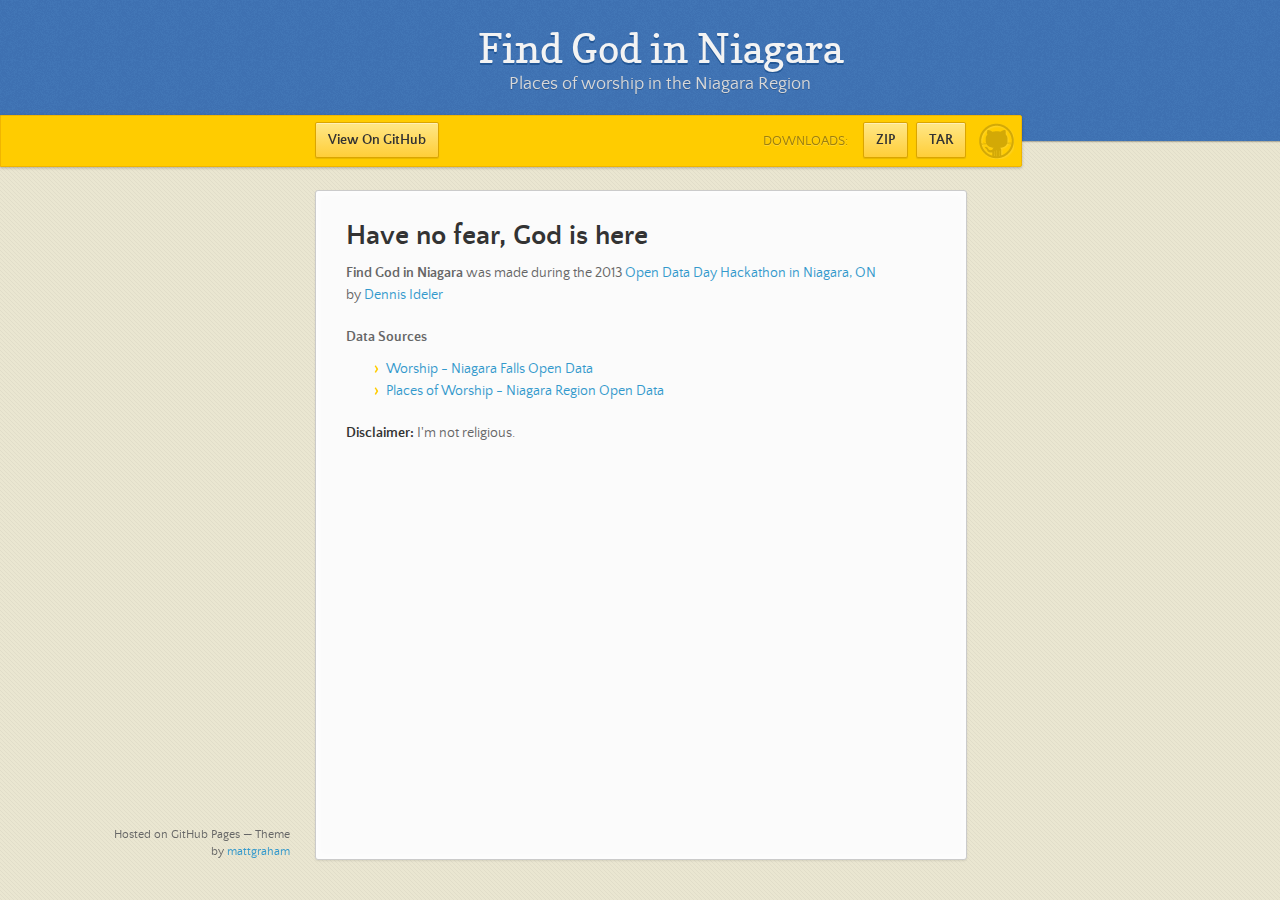
==== about.html @ 52bcf57a "Prepare gh-pages to be main branch and add a site theme" ====
<!doctype html>
<html>
  <head>
    <meta charset="utf-8">
    <meta http-equiv="X-UA-Compatible" content="chrome=1">
    <title>About Find God in Niagara</title>
    <link rel="stylesheet" href="stylesheets/styles.css">
    <link rel="stylesheet" href="stylesheets/pygment_trac.css">
    <script src="https://ajax.googleapis.com/ajax/libs/jquery/1.7.1/jquery.min.js"></script>
    <script src="javascripts/main.js"></script>
    <!--[if lt IE 9]>
      <script src="//html5shiv.googlecode.com/svn/trunk/html5.js"></script>
    <![endif]-->
    <meta name="viewport" content="width=device-width, initial-scale=1, user-scalable=no">

  </head>
  <body>

      <header>
        <h1>Find God in Niagara</h1>
        <p>Places of worship in the Niagara Region</p>
      </header>

      <div id="banner">
        <span id="logo"></span>

        <a href="https://github.com/dideler/find-god-in-niagara" class="button fork"><strong>View On GitHub</strong></a>
        <div class="downloads">
          <span>Downloads:</span>
          <ul>
            <li><a href="https://github.com/dideler/find-god-in-niagara/zipball/master" class="button">ZIP</a></li>
            <li><a href="https://github.com/dideler/find-god-in-niagara/tarball/master" class="button">TAR</a></li>
          </ul>
        </div>
      </div><!-- end banner -->

    <div class="wrapper">
      <section>
        <h1>Have no fear, God is here</h1>

        <p><b>Find God in Niagara</b> was made during the 2013
        <a href="http://opendata2013.softwareniagara.com/">Open Data Day Hackathon in Niagara, ON</a><br>
        by <a href="http://twitter.com/dideler">Dennis Ideler</a></p>

        <h4>Data Sources</h4>

        <ul>
          <li><a href="http://www.niagarafalls.ca/services/open/data/187-worship.od">Worship - Niagara Falls Open Data</a></li>
          <li><a href="http://niagaraodi.cloudapp.net/DataBrowser/Niagara%20Open%20Data/PlacesofWorship#param=NOFILTER--DataView--Results">Places of Worship - Niagara Region Open Data</a></li>
        </ul>
        
        <p><strong>Disclaimer:</strong> I'm not religious.</p>
      </section>
      <footer>
        <p><small>Hosted on GitHub Pages &mdash; Theme by <a href="http://twitter.com/#!/michigangraham">mattgraham</a></small></p>
      </footer>
    </div>
    <!--[if !IE]><script>fixScale(document);</script><![endif]-->
    
  </body>
</html>
---- stylesheets/styles.css ----
/*
Leap Day for GitHub Pages
by Matt Graham
*/
@font-face {
  font-family: 'Quattrocento Sans';
  src: url("../fonts/quattrocentosans-bold-webfont.eot");
  src: url("../fonts/quattrocentosans-bold-webfont.eot?#iefix") format("embedded-opentype"), url("../fonts/quattrocentosans-bold-webfont.woff") format("woff"), url("../fonts/quattrocentosans-bold-webfont.ttf") format("truetype"), url("../fonts/quattrocentosans-bold-webfont.svg#QuattrocentoSansBold") format("svg");
  font-weight: bold;
  font-style: normal;
}

@font-face {
  font-family: 'Quattrocento Sans';
  src: url("../fonts/quattrocentosans-bolditalic-webfont.eot");
  src: url("../fonts/quattrocentosans-bolditalic-webfont.eot?#iefix") format("embedded-opentype"), url("../fonts/quattrocentosans-bolditalic-webfont.woff") format("woff"), url("../fonts/quattrocentosans-bolditalic-webfont.ttf") format("truetype"), url("../fonts/quattrocentosans-bolditalic-webfont.svg#QuattrocentoSansBoldItalic") format("svg");
  font-weight: bold;
  font-style: italic;
}

@font-face {
  font-family: 'Quattrocento Sans';
  src: url("../fonts/quattrocentosans-italic-webfont.eot");
  src: url("../fonts/quattrocentosans-italic-webfont.eot?#iefix") format("embedded-opentype"), url("../fonts/quattrocentosans-italic-webfont.woff") format("woff"), url("../fonts/quattrocentosans-italic-webfont.ttf") format("truetype"), url("../fonts/quattrocentosans-italic-webfont.svg#QuattrocentoSansItalic") format("svg");
  font-weight: normal;
  font-style: italic;
}

@font-face {
  font-family: 'Quattrocento Sans';
  src: url("../fonts/quattrocentosans-regular-webfont.eot");
  src: url("../fonts/quattrocentosans-regular-webfont.eot?#iefix") format("embedded-opentype"), url("../fonts/quattrocentosans-regular-webfont.woff") format("woff"), url("../fonts/quattrocentosans-regular-webfont.ttf") format("truetype"), url("../fonts/quattrocentosans-regular-webfont.svg#QuattrocentoSansRegular") format("svg");
  font-weight: normal;
  font-style: normal;
}

@font-face {
  font-family: 'Copse';
  src: url("../fonts/copse-regular-webfont.eot");
  src: url("../fonts/copse-regular-webfont.eot?#iefix") format("embedded-opentype"), url("../fonts/copse-regular-webfont.woff") format("woff"), url("../fonts/copse-regular-webfont.ttf") format("truetype"), url("../fonts/copse-regular-webfont.svg#CopseRegular") format("svg");
  font-weight: normal;
  font-style: normal;
}

/* normalize.css 2012-02-07T12:37 UTC - http://github.com/necolas/normalize.css */
/* =============================================================================
   HTML5 display definitions
   ========================================================================== */
/*
 * Corrects block display not defined in IE6/7/8/9 & FF3
 */
article,
aside,
details,
figcaption,
figure,
footer,
header,
hgroup,
nav,
section,
summary {
  display: block;
}

/*
 * Corrects inline-block display not defined in IE6/7/8/9 & FF3
 */
audio,
canvas,
video {
  display: inline-block;
  *display: inline;
  *zoom: 1;
}

/*
 * Prevents modern browsers from displaying 'audio' without controls
 */
audio:not([controls]) {
  display: none;
}

/*
 * Addresses styling for 'hidden' attribute not present in IE7/8/9, FF3, S4
 * Known issue: no IE6 support
 */
[hidden] {
  display: none;
}

/* =============================================================================
   Base
   ========================================================================== */
/*
 * 1. Corrects text resizing oddly in IE6/7 when body font-size is set using em units
 *    http://clagnut.com/blog/348/#c790
 * 2. Prevents iOS text size adjust after orientation change, without disabling user zoom
 *    www.456bereastreet.com/archive/201012/controlling_text_size_in_safari_for_ios_without_disabling_user_zoom/
 */
html {
  font-size: 100%;
  /* 1 */
  -webkit-text-size-adjust: 100%;
  /* 2 */
  -ms-text-size-adjust: 100%;
  /* 2 */
}

/*
 * Addresses font-family inconsistency between 'textarea' and other form elements.
 */
html,
button,
input,
select,
textarea {
  font-family: sans-serif;
}

/*
 * Addresses margins handled incorrectly in IE6/7
 */
body {
  margin: 0;
}

/* =============================================================================
   Links
   ========================================================================== */
/*
 * Addresses outline displayed oddly in Chrome
 */
a:focus {
  outline: thin dotted;
}

/*
 * Improves readability when focused and also mouse hovered in all browsers
 * people.opera.com/patrickl/experiments/keyboard/test
 */
a:hover,
a:active {
  outline: 0;
}

/* =============================================================================
   Typography
   ========================================================================== */
/*
 * Addresses font sizes and margins set differently in IE6/7
 * Addresses font sizes within 'section' and 'article' in FF4+, Chrome, S5
 */
h1 {
  font-size: 2em;
  margin: 0.67em 0;
}

h2 {
  font-size: 1.5em;
  margin: 0.83em 0;
}

h3 {
  font-size: 1.17em;
  margin: 1em 0;
}

h4 {
  font-size: 1em;
  margin: 1.33em 0;
}

h5 {
  font-size: 0.83em;
  margin: 1.67em 0;
}

h6 {
  font-size: 0.75em;
  margin: 2.33em 0;
}

/*
 * Addresses styling not present in IE7/8/9, S5, Chrome
 */
abbr[title] {
  border-bottom: 1px dotted;
}

/*
 * Addresses style set to 'bolder' in FF3+, S4/5, Chrome
*/
b,
strong {
  font-weight: bold;
}

blockquote {
  margin: 1em 40px;
}

/*
 * Addresses styling not present in S5, Chrome
 */
dfn {
  font-style: italic;
}

/*
 * Addresses styling not present in IE6/7/8/9
 */
mark {
  background: #ff0;
  color: #000;
}

/*
 * Addresses margins set differently in IE6/7
 */
p,
pre {
  margin: 1em 0;
}

/*
 * Corrects font family set oddly in IE6, S4/5, Chrome
 * en.wikipedia.org/wiki/User:Davidgothberg/Test59
 */
pre,
code,
kbd,
samp {
  font-family: monospace, serif;
  _font-family: 'courier new', monospace;
  font-size: 1em;
}

/*
 * 1. Addresses CSS quotes not supported in IE6/7
 * 2. Addresses quote property not supported in S4
 */
/* 1 */
q {
  quotes: none;
}

/* 2 */
q:before,
q:after {
  content: '';
  content: none;
}

small {
  font-size: 75%;
}

/*
 * Prevents sub and sup affecting line-height in all browsers
 * gist.github.com/413930
 */
sub,
sup {
  font-size: 75%;
  line-height: 0;
  position: relative;
  vertical-align: baseline;
}

sup {
  top: -0.5em;
}

sub {
  bottom: -0.25em;
}

/* =============================================================================
   Lists
   ========================================================================== */
/*
 * Addresses margins set differently in IE6/7
 */
dl,
menu,
ol,
ul {
  margin: 1em 0;
}

dd {
  margin: 0 0 0 40px;
}

/*
 * Addresses paddings set differently in IE6/7
 */
menu,
ol,
ul {
  padding: 0 0 0 40px;
}

/*
 * Corrects list images handled incorrectly in IE7
 */
nav ul,
nav ol {
  list-style: none;
  list-style-image: none;
}

/* =============================================================================
   Embedded content
   ========================================================================== */
/*
 * 1. Removes border when inside 'a' element in IE6/7/8/9, FF3
 * 2. Improves image quality when scaled in IE7
 *    code.flickr.com/blog/2008/11/12/on-ui-quality-the-little-things-client-side-image-resizing/
 */
img {
  border: 0;
  /* 1 */
  -ms-interpolation-mode: bicubic;
  /* 2 */
}

/*
 * Corrects overflow displayed oddly in IE9
 */
svg:not(:root) {
  overflow: hidden;
}

/* =============================================================================
   Figures
   ========================================================================== */
/*
 * Addresses margin not present in IE6/7/8/9, S5, O11
 */
figure {
  margin: 0;
}

/* =============================================================================
   Forms
   ========================================================================== */
/*
 * Corrects margin displayed oddly in IE6/7
 */
form {
  margin: 0;
}

/*
 * Define consistent border, margin, and padding
 */
fieldset {
  border: 1px solid #c0c0c0;
  margin: 0 2px;
  padding: 0.35em 0.625em 0.75em;
}

/*
 * 1. Corrects color not being inherited in IE6/7/8/9
 * 2. Corrects text not wrapping in FF3 
 * 3. Corrects alignment displayed oddly in IE6/7
 */
legend {
  border: 0;
  /* 1 */
  padding: 0;
  white-space: normal;
  /* 2 */
  *margin-left: -7px;
  /* 3 */
}

/*
 * 1. Corrects font size not being inherited in all browsers
 * 2. Addresses margins set differently in IE6/7, FF3+, S5, Chrome
 * 3. Improves appearance and consistency in all browsers
 */
button,
input,
select,
textarea {
  font-size: 100%;
  /* 1 */
  margin: 0;
  /* 2 */
  vertical-align: baseline;
  /* 3 */
  *vertical-align: middle;
  /* 3 */
}

/*
 * Addresses FF3/4 setting line-height on 'input' using !important in the UA stylesheet
 */
button,
input {
  line-height: normal;
  /* 1 */
}

/*
 * 1. Improves usability and consistency of cursor style between image-type 'input' and others
 * 2. Corrects inability to style clickable 'input' types in iOS
 * 3. Removes inner spacing in IE7 without affecting normal text inputs
 *    Known issue: inner spacing remains in IE6
 */
button,
input[type="button"],
input[type="reset"],
input[type="submit"] {
  cursor: pointer;
  /* 1 */
  -webkit-appearance: button;
  /* 2 */
  *overflow: visible;
  /* 3 */
}

/*
 * Re-set default cursor for disabled elements
 */
button[disabled],
input[disabled] {
  cursor: default;
}

/*
 * 1. Addresses box sizing set to content-box in IE8/9
 * 2. Removes excess padding in IE8/9
 * 3. Removes excess padding in IE7
      Known issue: excess padding remains in IE6
 */
input[type="checkbox"],
input[type="radio"] {
  box-sizing: border-box;
  /* 1 */
  padding: 0;
  /* 2 */
  *height: 13px;
  /* 3 */
  *width: 13px;
  /* 3 */
}

/*
 * 1. Addresses appearance set to searchfield in S5, Chrome
 * 2. Addresses box-sizing set to border-box in S5, Chrome (include -moz to future-proof)
 */
input[type="search"] {
  -webkit-appearance: textfield;
  /* 1 */
  -moz-box-sizing: content-box;
  -webkit-box-sizing: content-box;
  /* 2 */
  box-sizing: content-box;
}

/*
 * Removes inner padding and search cancel button in S5, Chrome on OS X
 */
input[type="search"]::-webkit-search-decoration,
input[type="search"]::-webkit-search-cancel-button {
  -webkit-appearance: none;
}

/*
 * Removes inner padding and border in FF3+
 * www.sitepen.com/blog/2008/05/14/the-devils-in-the-details-fixing-dojos-toolbar-buttons/
 */
button::-moz-focus-inner,
input::-moz-focus-inner {
  border: 0;
  padding: 0;
}

/*
 * 1. Removes default vertical scrollbar in IE6/7/8/9
 * 2. Improves readability and alignment in all browsers
 */
textarea {
  overflow: auto;
  /* 1 */
  vertical-align: top;
  /* 2 */
}

/* =============================================================================
   Tables
   ========================================================================== */
/*
 * Remove most spacing between table cells
 */
table {
  border-collapse: collapse;
  border-spacing: 0;
}

body {
  font: 14px/22px "Quattrocento Sans", "Helvetica Neue", Helvetica, Arial, sans-serif;
  color: #666;
  font-weight: 300;
  margin: 0px;
  padding: 0px 0 20px 0px;
  background: url(../images/body-background.png) #eae6d1;
}

h1, h2, h3, h4, h5, h6 {
  color: #333;
  margin: 0 0 10px;
}

p, ul, ol, table, pre, dl {
  margin: 0 0 20px;
}

h1, h2, h3 {
  line-height: 1.1;
}

h1 {
  font-size: 28px;
}

h2 {
  font-size: 24px;
  color: #393939;
}

h3, h4, h5, h6 {
  color: #666666;
}

h3 {
  font-size: 18px;
  line-height: 24px;
}

a {
  color: #3399cc;
  font-weight: 400;
  text-decoration: none;
}

a small {
  font-size: 11px;
  color: #666;
  margin-top: -0.6em;
  display: block;
}

ul {
  list-style-image: url("../images/bullet.png");
}

strong {
  font-weight: bold;
  color: #333;
}

.wrapper {
  width: 650px;
  margin: 0 auto;
  position: relative;
}

section img {
  max-width: 100%;
}

blockquote {
  border-left: 1px solid #ffcc00;
  margin: 0;
  padding: 0 0 0 20px;
  font-style: italic;
}

code {
  font-family: "Lucida Sans", Monaco, Bitstream Vera Sans Mono, Lucida Console, Terminal;
  font-size: 13px;
  color: #efefef;
  text-shadow: 0px 1px 0px #000;
  margin: 0 4px;
  padding: 2px 6px;
  background: #333;
  -moz-border-radius: 2px;
  -webkit-border-radius: 2px;
  -o-border-radius: 2px;
  -ms-border-radius: 2px;
  -khtml-border-radius: 2px;
  border-radius: 2px;
}

pre {
  padding: 8px 15px;
  background: #333333;
  -moz-border-radius: 3px;
  -webkit-border-radius: 3px;
  -o-border-radius: 3px;
  -ms-border-radius: 3px;
  -khtml-border-radius: 3px;
  border-radius: 3px;
  border: 1px solid #c7c7c7;
  overflow: auto;
  overflow-y: hidden;
}
pre code {
  margin: 0px;
  padding: 0px;
}

table {
  width: 100%;
  border-collapse: collapse;
}

th {
  text-align: left;
  padding: 5px 10px;
  border-bottom: 1px solid #e5e5e5;
  color: #444;
}

td {
  text-align: left;
  padding: 5px 10px;
  border-bottom: 1px solid #e5e5e5;
  border-right: 1px solid #ffcc00;
}
td:first-child {
  border-left: 1px solid #ffcc00;
}

hr {
  border: 0;
  outline: none;
  height: 11px;
  background: transparent url("../images/hr.gif") center center repeat-x;
  margin: 0 0 20px;
}

dt {
  color: #444;
  font-weight: 700;
}

header {
  padding: 25px 20px 40px 20px;
  margin: 0;
  position: fixed;
  top: 0;
  left: 0;
  right: 0;
  width: 100%;
  text-align: center;
  background: url(../images/background.png) #4276b6;
  -moz-box-shadow: 1px 0px 2px rgba(0, 0, 0, 0.75);
  -webkit-box-shadow: 1px 0px 2px rgba(0, 0, 0, 0.75);
  -o-box-shadow: 1px 0px 2px rgba(0, 0, 0, 0.75);
  box-shadow: 1px 0px 2px rgba(0, 0, 0, 0.75);
  z-index: 99;
  -webkit-font-smoothing: antialiased;
  min-height: 76px;
}
header h1 {
  font: 40px/48px "Copse", "Helvetica Neue", Helvetica, Arial, sans-serif;
  color: #f3f3f3;
  text-shadow: 0px 2px 0px #235796;
  margin: 0px;
  white-space: nowrap;
  overflow: hidden;
  text-overflow: ellipsis;
  -o-text-overflow: ellipsis;
  -ms-text-overflow: ellipsis;
}
header p {
  color: #d8d8d8;
  text-shadow: rgba(0, 0, 0, 0.2) 0 1px 0;
  font-size: 18px;
  margin: 0px;
}

#banner {
  z-index: 100;
  left: 0;
  right: 50%;
  height: 50px;
  margin-right: -382px;
  position: fixed;
  top: 115px;
  background: #ffcc00;
  border: 1px solid #f0b500;
  -moz-box-shadow: 0px 1px 3px rgba(0, 0, 0, 0.25);
  -webkit-box-shadow: 0px 1px 3px rgba(0, 0, 0, 0.25);
  -o-box-shadow: 0px 1px 3px rgba(0, 0, 0, 0.25);
  box-shadow: 0px 1px 3px rgba(0, 0, 0, 0.25);
  -moz-border-radius: 0px 2px 2px 0px;
  -webkit-border-radius: 0px 2px 2px 0px;
  -o-border-radius: 0px 2px 2px 0px;
  -ms-border-radius: 0px 2px 2px 0px;
  -khtml-border-radius: 0px 2px 2px 0px;
  border-radius: 0px 2px 2px 0px;
  padding-right: 10px;
}
#banner .button {
  border: 1px solid #dba500;
  background: -webkit-gradient(linear, 50% 0%, 50% 100%, color-stop(0%, #ffe788), color-stop(100%, #ffce38));
  background: -webkit-linear-gradient(#ffe788, #ffce38);
  background: -moz-linear-gradient(#ffe788, #ffce38);
  background: -o-linear-gradient(#ffe788, #ffce38);
  background: -ms-linear-gradient(#ffe788, #ffce38);
  background: linear-gradient(#ffe788, #ffce38);
  -moz-border-radius: 2px;
  -webkit-border-radius: 2px;
  -o-border-radius: 2px;
  -ms-border-radius: 2px;
  -khtml-border-radius: 2px;
  border-radius: 2px;
  -moz-box-shadow: inset 0px 1px 0px rgba(255, 255, 255, 0.4), 0px 1px 1px rgba(0, 0, 0, 0.1);
  -webkit-box-shadow: inset 0px 1px 0px rgba(255, 255, 255, 0.4), 0px 1px 1px rgba(0, 0, 0, 0.1);
  -o-box-shadow: inset 0px 1px 0px rgba(255, 255, 255, 0.4), 0px 1px 1px rgba(0, 0, 0, 0.1);
  box-shadow: inset 0px 1px 0px rgba(255, 255, 255, 0.4), 0px 1px 1px rgba(0, 0, 0, 0.1);
  background-color: #FFE788;
  margin-left: 5px;
  padding: 10px 12px;
  margin-top: 6px;
  line-height: 14px;
  font-size: 14px;
  color: #333;
  font-weight: bold;
  display: inline-block;
  text-align: center;
}
#banner .button:hover {
  background: -webkit-gradient(linear, 50% 0%, 50% 100%, color-stop(0%, #ffe788), color-stop(100%, #ffe788));
  background: -webkit-linear-gradient(#ffe788, #ffe788);
  background: -moz-linear-gradient(#ffe788, #ffe788);
  background: -o-linear-gradient(#ffe788, #ffe788);
  background: -ms-linear-gradient(#ffe788, #ffe788);
  background: linear-gradient(#ffe788, #ffe788);
  background-color: #ffeca0;
}
#banner .fork {
  position: fixed;
  left: 50%;
  margin-left: -325px;
  padding: 10px 12px;
  margin-top: 6px;
  line-height: 14px;
  font-size: 14px;
  background-color: #FFE788;
}
#banner .downloads {
  float: right;
  margin: 0 45px 0 0;
}
#banner .downloads span {
  float: left;
  line-height: 52px;
  font-size: 90%;
  color: #9d7f0d;
  text-transform: uppercase;
  text-shadow: rgba(255, 255, 255, 0.2) 0 1px 0;
}
#banner ul {
  list-style: none;
  height: 40px;
  padding: 0;
  float: left;
  margin-left: 10px;
}
#banner ul li {
  display: inline;
}
#banner ul li a.button {
  background-color: #FFE788;
}
#banner #logo {
  position: absolute;
  height: 36px;
  width: 36px;
  right: 7px;
  top: 7px;
  display: block;
  background: url(../images/octocat-logo.png);
}

section {
  width: 590px;
  padding: 30px 30px 50px 30px;
  margin: 20px 0;
  margin-top: 190px;
  position: relative;
  background: #fbfbfb;
  -moz-border-radius: 3px;
  -webkit-border-radius: 3px;
  -o-border-radius: 3px;
  -ms-border-radius: 3px;
  -khtml-border-radius: 3px;
  border-radius: 3px;
  border: 1px solid #cbcbcb;
  -moz-box-shadow: 0px 1px 2px rgba(0, 0, 0, 0.09), inset 0px 0px 2px 2px rgba(255, 255, 255, 0.5), inset 0 0 5px 5px rgba(255, 255, 255, 0.4);
  -webkit-box-shadow: 0px 1px 2px rgba(0, 0, 0, 0.09), inset 0px 0px 2px 2px rgba(255, 255, 255, 0.5), inset 0 0 5px 5px rgba(255, 255, 255, 0.4);
  -o-box-shadow: 0px 1px 2px rgba(0, 0, 0, 0.09), inset 0px 0px 2px 2px rgba(255, 255, 255, 0.5), inset 0 0 5px 5px rgba(255, 255, 255, 0.4);
  box-shadow: 0px 1px 2px rgba(0, 0, 0, 0.09), inset 0px 0px 2px 2px rgba(255, 255, 255, 0.5), inset 0 0 5px 5px rgba(255, 255, 255, 0.4);
}

small {
  font-size: 12px;
}

nav {
  width: 230px;
  position: fixed;
  top: 220px;
  left: 50%;
  margin-left: -580px;
  text-align: right;
}
nav ul {
  list-style: none;
  list-style-image: none;
  font-size: 14px;
  line-height: 24px;
}
nav ul li {
  padding: 5px 0px;
  line-height: 16px;
}
nav ul li.tag-h1 {
  font-size: 1.2em;
}
nav ul li.tag-h1 a {
  font-weight: bold;
  color: #333;
}
nav ul li.tag-h2 + .tag-h1 {
  margin-top: 10px;
}
nav ul a {
  color: #666;
}
nav ul a:hover {
  color: #999;
}

footer {
  width: 180px;
  position: fixed;
  left: 50%;
  margin-left: -530px;
  bottom: 20px;
  text-align: right;
  line-height: 16px;
}

@media print, screen and (max-width: 1060px) {
  div.wrapper {
    width: auto;
    margin: 0;
  }

  nav {
    display: none;
  }

  header, section, footer {
    float: none;
  }
  header h1, section h1, footer h1 {
    white-space: nowrap;
    overflow: hidden;
    text-overflow: ellipsis;
    -o-text-overflow: ellipsis;
    -ms-text-overflow: ellipsis;
  }

  #banner {
    width: 100%;
  }
  #banner .downloads {
    margin-right: 60px;
  }
  #banner #logo {
    margin-right: 15px;
  }

  section {
    border: 1px solid #e5e5e5;
    border-width: 1px 0;
    padding: 20px auto;
    margin: 190px auto 20px;
    max-width: 600px;
  }

  footer {
    text-align: center;
    margin: 20px auto;
    position: relative;
    left: auto;
    bottom: auto;
    width: auto;
  }
}
@media print, screen and (max-width: 720px) {
  body {
    word-wrap: break-word;
  }

  header {
    padding: 20px 20px;
    margin: 0;
  }
  header h1 {
    font-size: 32px;
    white-space: nowrap;
    overflow: hidden;
    text-overflow: ellipsis;
    -o-text-overflow: ellipsis;
    -ms-text-overflow: ellipsis;
  }
  header p {
    display: none;
  }

  #banner {
    top: 80px;
  }
  #banner .fork {
    float: left;
    display: inline-block;
    margin-left: 0px;
    position: fixed;
    left: 20px;
  }

  section {
    margin-top: 130px;
    margin-bottom: 0px;
    width: auto;
  }

  header ul, header p.view {
    position: static;
  }
}
@media print, screen and (max-width: 480px) {
  header {
    position: relative;
    padding: 5px 0px;
    min-height: 0px;
  }
  header h1 {
    font-size: 24px;
    white-space: nowrap;
    overflow: hidden;
    text-overflow: ellipsis;
    -o-text-overflow: ellipsis;
    -ms-text-overflow: ellipsis;
  }

  section {
    margin-top: 5px;
  }

  #banner {
    display: none;
  }

  header ul {
    display: none;
  }
}
@media print {
  body {
    padding: 0.4in;
    font-size: 12pt;
    color: #444;
  }
}
@media print, screen and (max-height: 680px) {
  footer {
    text-align: center;
    margin: 20px auto;
    position: relative;
    left: auto;
    bottom: auto;
    width: auto;
  }
}
@media print, screen and (max-height: 480px) {
  nav {
    display: none;
  }

  footer {
    text-align: center;
    margin: 20px auto;
    position: relative;
    left: auto;
    bottom: auto;
    width: auto;
  }
}
---- stylesheets/pygment_trac.css ----
.highlight .hll { background-color: #404040 }
.highlight  { color: #d0d0d0 }
.highlight .c { color: #999999; font-style: italic } /* Comment */
.highlight .err { color: #a61717; background-color: #e3d2d2 } /* Error */
.highlight .g { color: #d0d0d0 } /* Generic */
.highlight .k { color: #6ab825; font-weight: normal } /* Keyword */
.highlight .l { color: #d0d0d0 } /* Literal */
.highlight .n { color: #d0d0d0 } /* Name */
.highlight .o { color: #d0d0d0 } /* Operator */
.highlight .x { color: #d0d0d0 } /* Other */
.highlight .p { color: #d0d0d0 } /* Punctuation */
.highlight .cm { color: #999999; font-style: italic } /* Comment.Multiline */
.highlight .cp { color: #cd2828; font-weight: normal } /* Comment.Preproc */
.highlight .c1 { color: #999999; font-style: italic } /* Comment.Single */
.highlight .cs { color: #e50808; font-weight: normal; background-color: #520000 } /* Comment.Special */
.highlight .gd { color: #d22323 } /* Generic.Deleted */
.highlight .ge { color: #d0d0d0; font-style: italic } /* Generic.Emph */
.highlight .gr { color: #d22323 } /* Generic.Error */
.highlight .gh { color: #ffffff; font-weight: normal } /* Generic.Heading */
.highlight .gi { color: #589819 } /* Generic.Inserted */
.highlight .go { color: #cccccc } /* Generic.Output */
.highlight .gp { color: #aaaaaa } /* Generic.Prompt */
.highlight .gs { color: #d0d0d0; font-weight: normal } /* Generic.Strong */
.highlight .gu { color: #ffffff; text-decoration: underline } /* Generic.Subheading */
.highlight .gt { color: #d22323 } /* Generic.Traceback */
.highlight .kc { color: #6ab825; font-weight: normal } /* Keyword.Constant */
.highlight .kd { color: #6ab825; font-weight: normal } /* Keyword.Declaration */
.highlight .kn { color: #6ab825; font-weight: normal } /* Keyword.Namespace */
.highlight .kp { color: #6ab825 } /* Keyword.Pseudo */
.highlight .kr { color: #6ab825; font-weight: normal } /* Keyword.Reserved */
.highlight .kt { color: #6ab825; font-weight: normal } /* Keyword.Type */
.highlight .ld { color: #d0d0d0 } /* Literal.Date */
.highlight .m { color: #3677a9 } /* Literal.Number */
.highlight .s { color: #ff8 } /* Literal.String */
.highlight .na { color: #bbbbbb } /* Name.Attribute */
.highlight .nb { color: #24909d } /* Name.Builtin */
.highlight .nc { color: #447fcf; text-decoration: underline } /* Name.Class */
.highlight .no { color: #40ffff } /* Name.Constant */
.highlight .nd { color: #ffa500 } /* Name.Decorator */
.highlight .ni { color: #d0d0d0 } /* Name.Entity */
.highlight .ne { color: #bbbbbb } /* Name.Exception */
.highlight .nf { color: #447fcf } /* Name.Function */
.highlight .nl { color: #d0d0d0 } /* Name.Label */
.highlight .nn { color: #447fcf; text-decoration: underline } /* Name.Namespace */
.highlight .nx { color: #d0d0d0 } /* Name.Other */
.highlight .py { color: #d0d0d0 } /* Name.Property */
.highlight .nt { color: #6ab825;} /* Name.Tag */
.highlight .nv { color: #40ffff } /* Name.Variable */
.highlight .ow { color: #6ab825; font-weight: normal } /* Operator.Word */
.highlight .w { color: #666666 } /* Text.Whitespace */
.highlight .mf { color: #3677a9 } /* Literal.Number.Float */
.highlight .mh { color: #3677a9 } /* Literal.Number.Hex */
.highlight .mi { color: #3677a9 } /* Literal.Number.Integer */
.highlight .mo { color: #3677a9 } /* Literal.Number.Oct */
.highlight .sb { color: #ff8 } /* Literal.String.Backtick */
.highlight .sc { color: #ff8 } /* Literal.String.Char */
.highlight .sd { color: #ff8 } /* Literal.String.Doc */
.highlight .s2 { color: #ff8 } /* Literal.String.Double */
.highlight .se { color: #ff8 } /* Literal.String.Escape */
.highlight .sh { color: #ff8 } /* Literal.String.Heredoc */
.highlight .si { color: #ff8 } /* Literal.String.Interpol */
.highlight .sx { color: #ffa500 } /* Literal.String.Other */
.highlight .sr { color: #ff8 } /* Literal.String.Regex */
.highlight .s1 { color: #ff8 } /* Literal.String.Single */
.highlight .ss { color: #ff8 } /* Literal.String.Symbol */
.highlight .bp { color: #24909d } /* Name.Builtin.Pseudo */
.highlight .vc { color: #40ffff } /* Name.Variable.Class */
.highlight .vg { color: #40ffff } /* Name.Variable.Global */
.highlight .vi { color: #40ffff } /* Name.Variable.Instance */
.highlight .il { color: #3677a9 } /* Literal.Number.Integer.Long */
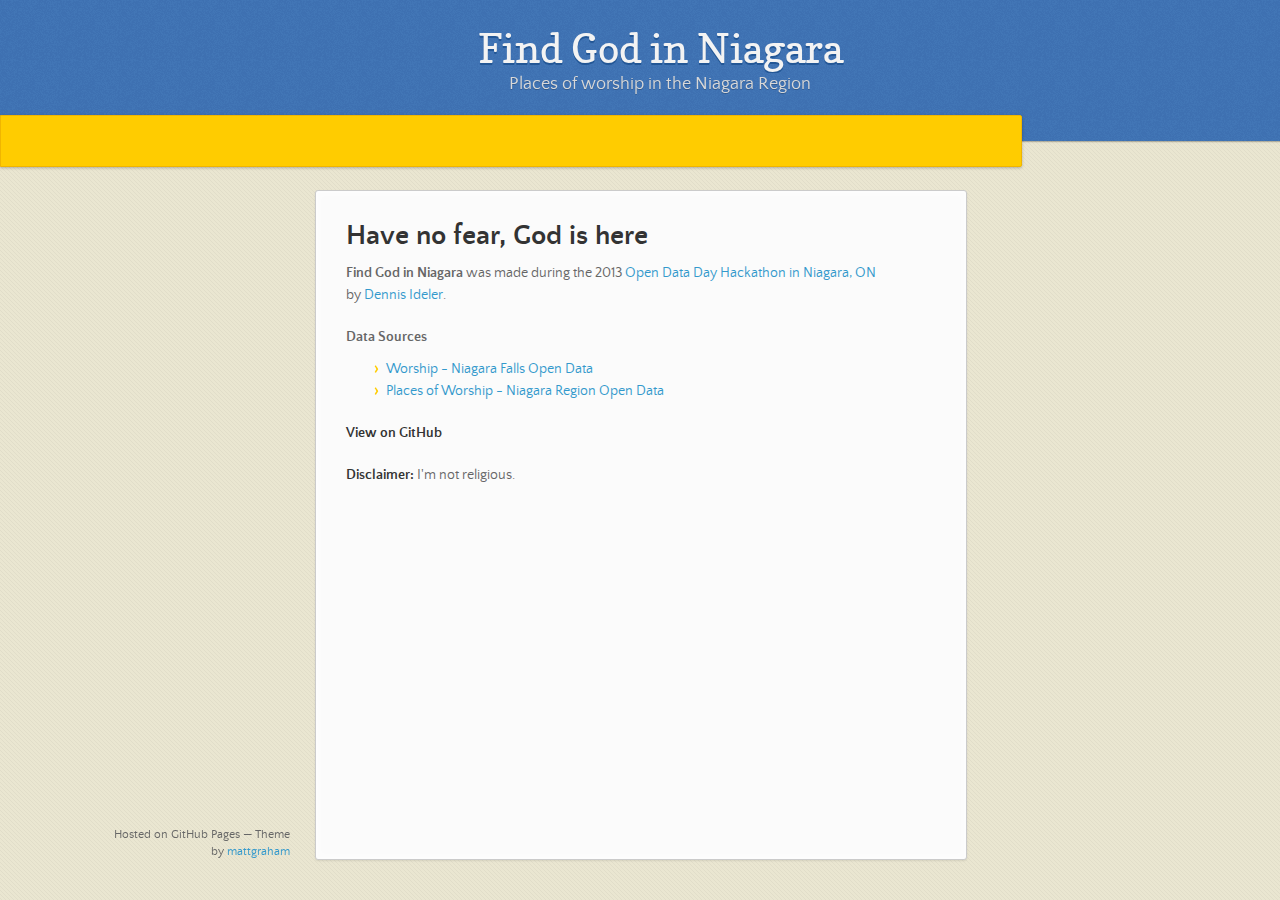
==== commit 2a801792: "Cleanup about page" ====
--- a/about.html
+++ b/about.html
@@ -22,16 +22,6 @@
       </header>
 
       <div id="banner">
-        <span id="logo"></span>
-
-        <a href="https://github.com/dideler/find-god-in-niagara" class="button fork"><strong>View On GitHub</strong></a>
-        <div class="downloads">
-          <span>Downloads:</span>
-          <ul>
-            <li><a href="https://github.com/dideler/find-god-in-niagara/zipball/master" class="button">ZIP</a></li>
-            <li><a href="https://github.com/dideler/find-god-in-niagara/tarball/master" class="button">TAR</a></li>
-          </ul>
-        </div>
       </div><!-- end banner -->
 
     <div class="wrapper">
@@ -40,7 +30,7 @@
 
         <p><b>Find God in Niagara</b> was made during the 2013
         <a href="http://opendata2013.softwareniagara.com/">Open Data Day Hackathon in Niagara, ON</a><br>
-        by <a href="http://twitter.com/dideler">Dennis Ideler</a></p>
+        by <a href="http://twitter.com/dideler">Dennis Ideler</a>.</p>
 
         <h4>Data Sources</h4>
 
@@ -48,6 +38,8 @@
           <li><a href="http://www.niagarafalls.ca/services/open/data/187-worship.od">Worship - Niagara Falls Open Data</a></li>
           <li><a href="http://niagaraodi.cloudapp.net/DataBrowser/Niagara%20Open%20Data/PlacesofWorship#param=NOFILTER--DataView--Results">Places of Worship - Niagara Region Open Data</a></li>
         </ul>
+        
+        <p><a href="https://github.com/dideler/find-god-in-niagara" class="button"><strong>View on GitHub</strong></a></p>
         
         <p><strong>Disclaimer:</strong> I'm not religious.</p>
       </section>
